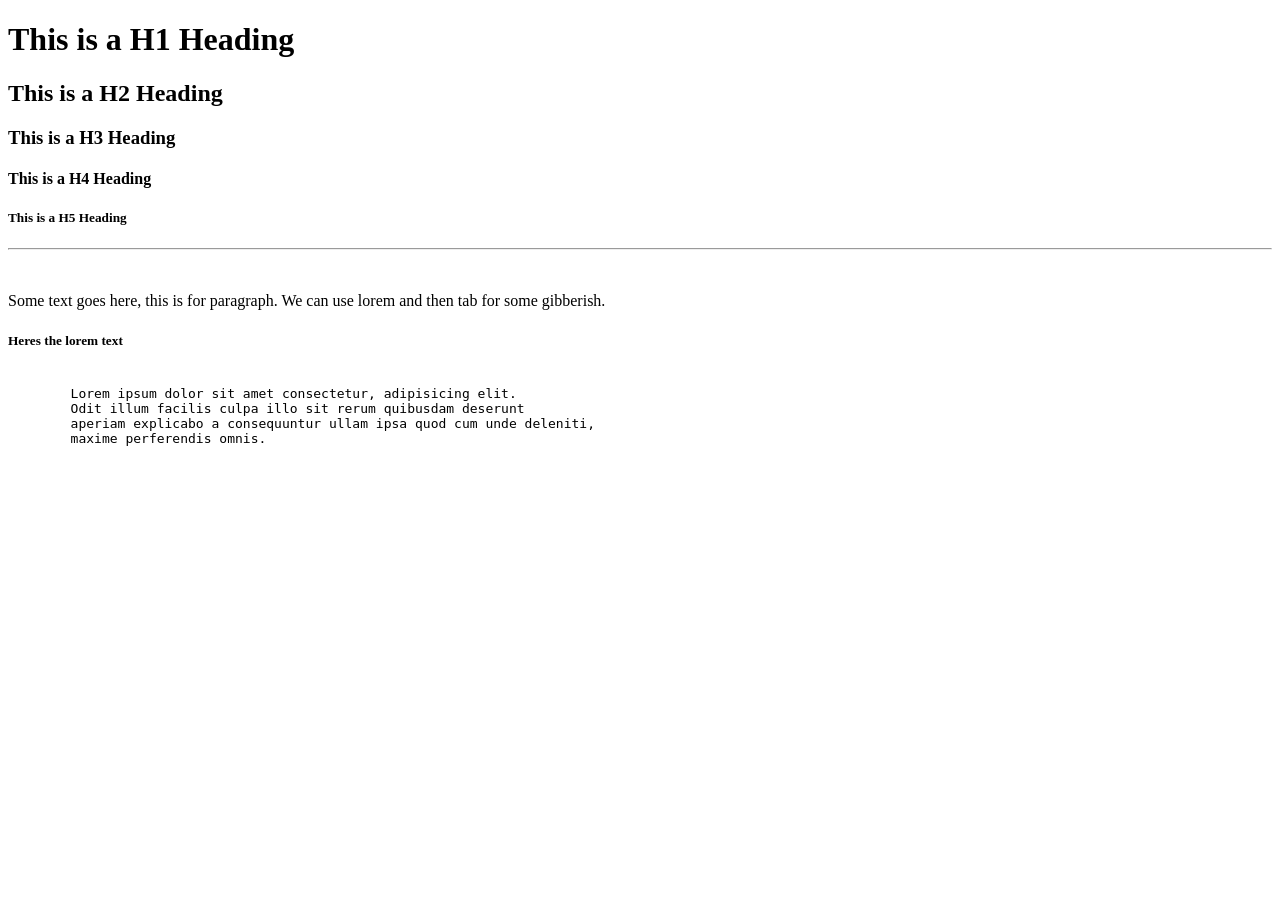
==== HTML-CSS Documentation/HTML Bro Code/index.html @ 50c37599 "Add course exercises and HTML notes This commit adds multiple C programming exercises, online judge " ====
<!DOCTYPE html>
<html lang="en">
<head>
    <meta charset="UTF-8">
    <meta name="viewport" content="width=device-width, initial-scale=1.0">
    <title>I'm Learning from BroCode</title>
</head>
<body>
    <!-- h1 for Highlights -->
    <!-- p for paragraph texts -->
    <!-- a href="" for hyperlinks -->
    <h1> This is a H1 Heading </h1>
    <h2> This is a H2 Heading </h2>
    <h3> This is a H3 Heading </h3>
    <h4> This is a H4 Heading </h4>
    <h5> This is a H5 Heading </h5>

    <hr> <!-- Horizontal Ruler -->
    <!-- Adds a horizontal Line -->

    <br> <!-- Line Break -->

    <p>
        Some text goes here, this is for paragraph.
        We can use lorem and then tab for some gibberish.
    </p>
    
    <h5> Heres the lorem text </h5>
    <pre> <!-- Also can use <pre> as in pre formatted text -->
        Lorem ipsum dolor sit amet consectetur, adipisicing elit.
        Odit illum facilis culpa illo sit rerum quibusdam deserunt
        aperiam explicabo a consequuntur ullam ipsa quod cum unde deleniti,
        maxime perferendis omnis.
    </pre>

    <br>

    <a href="pageone.html"
    target="_blank" 
    title="Goes to page one"> 
    </a>
</body>
</html>
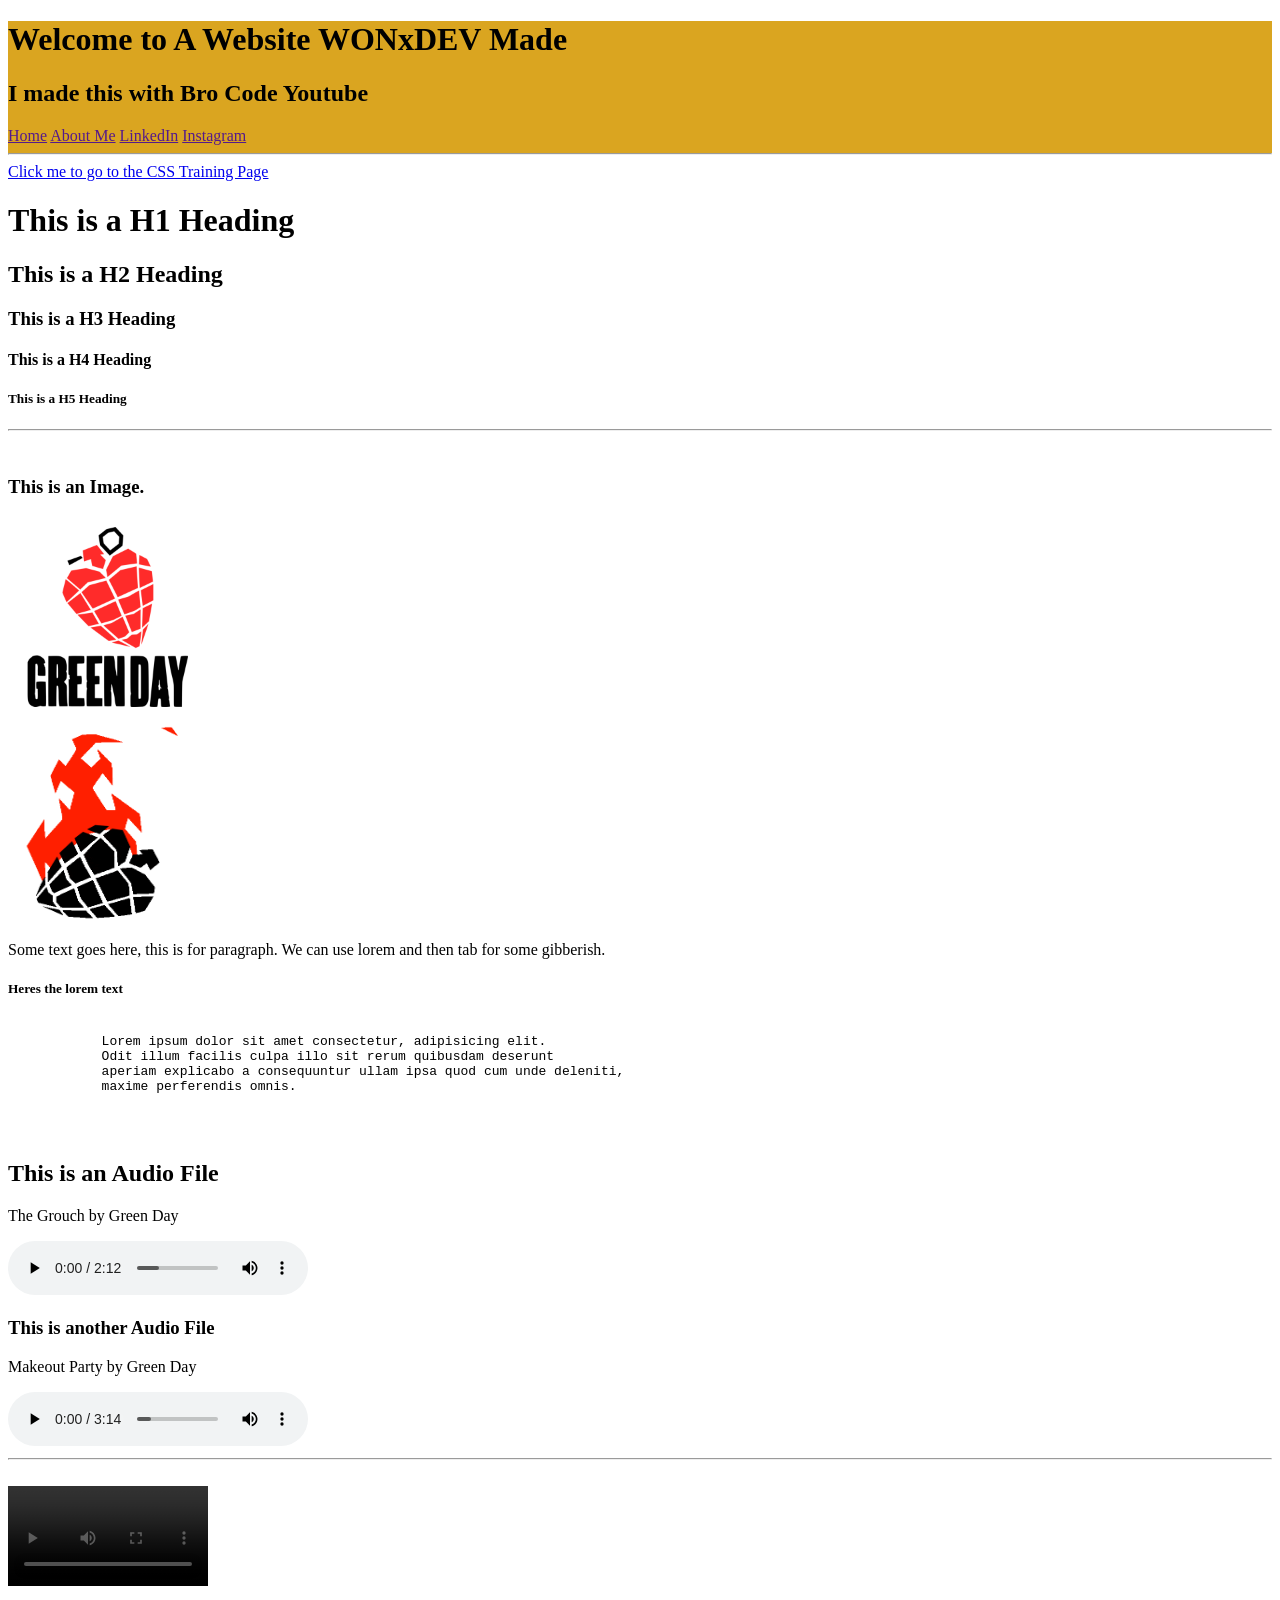
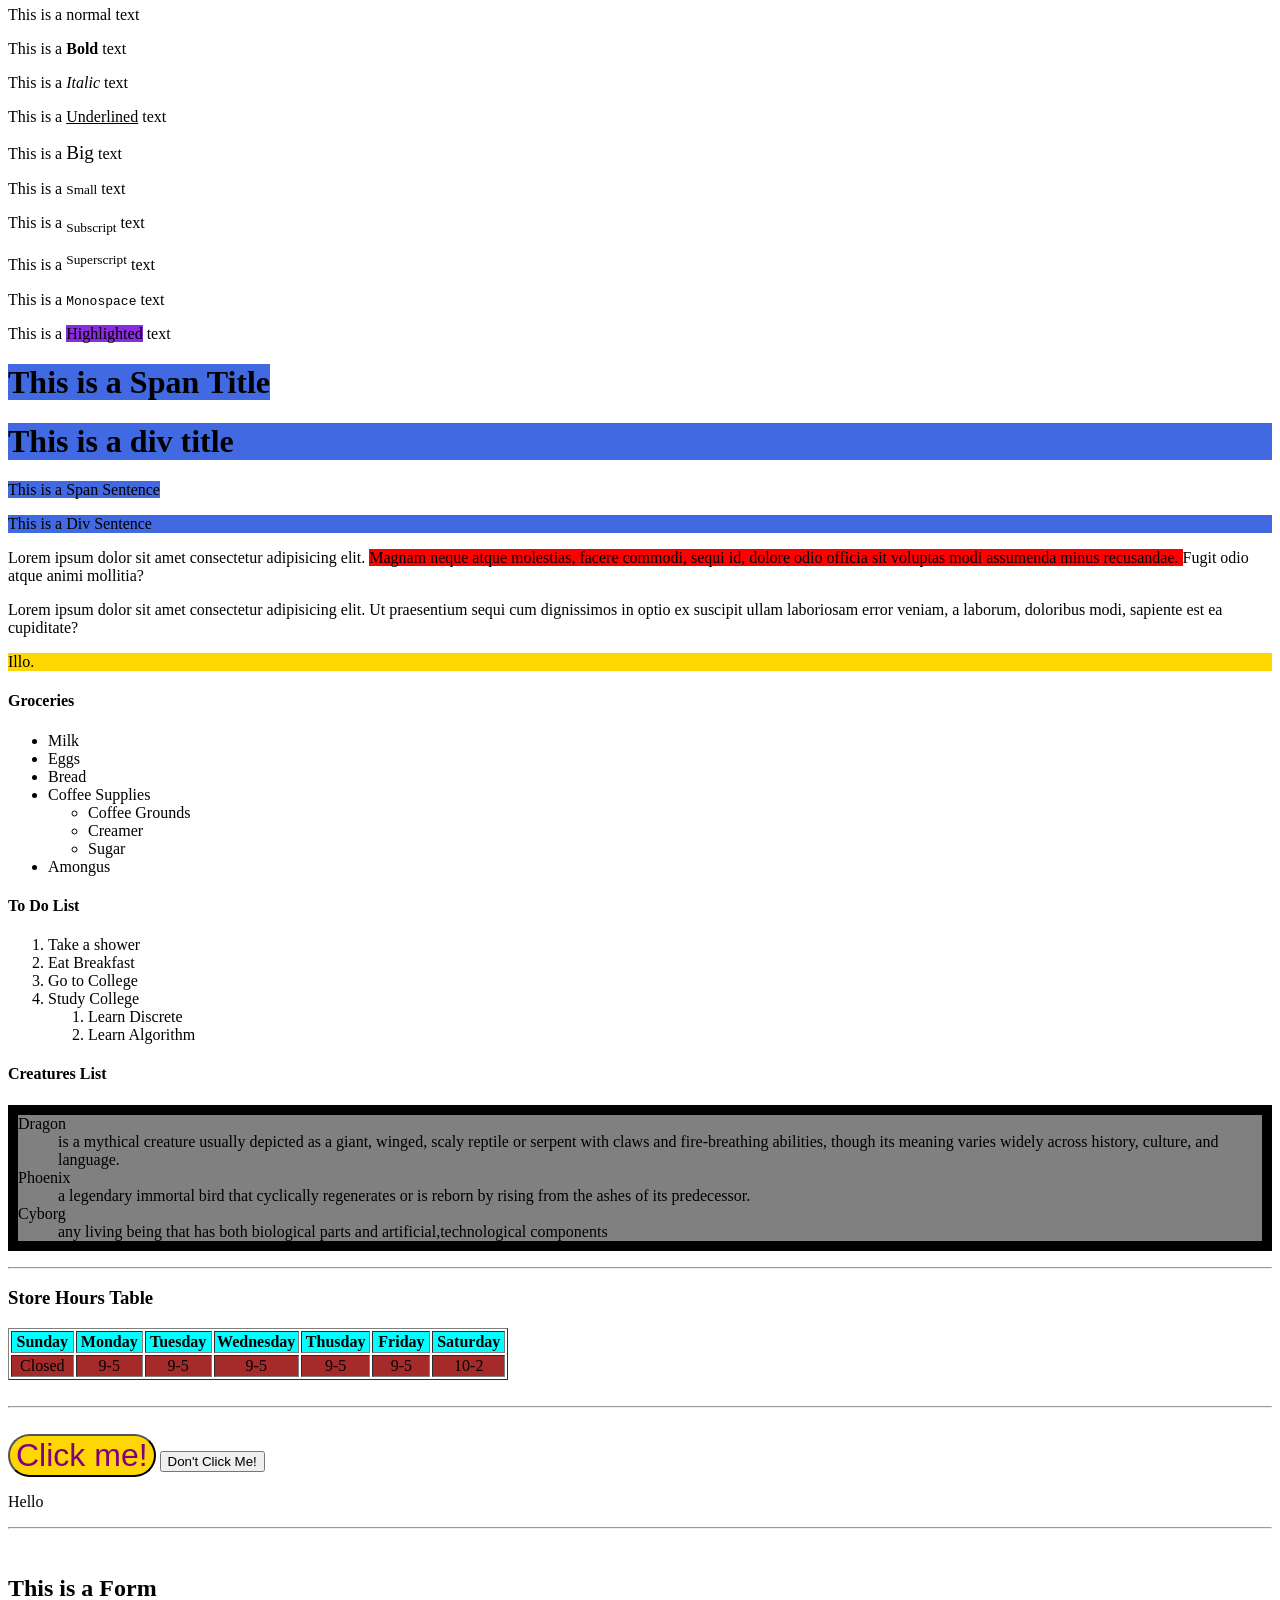
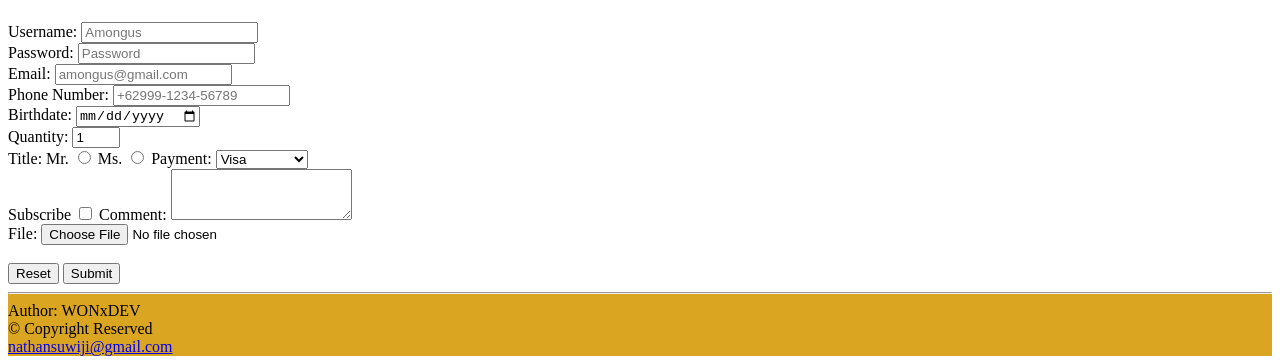
==== commit 1d6c039d: "Add HTML and CSS learning examples Expand the Bro Code tutorial with HTML demonstrations, external C" ====
--- a/HTML-CSS Documentation/HTML Bro Code/index.html
+++ b/HTML-CSS Documentation/HTML Bro Code/index.html
@@ -4,40 +4,400 @@
     <meta charset="UTF-8">
     <meta name="viewport" content="width=device-width, initial-scale=1.0">
     <title>I'm Learning from BroCode</title>
+    <link rel="icon" type="image/png" href="img/Green Day Logo.png">
 </head>
 <body>
-    <!-- h1 for Highlights -->
-    <!-- p for paragraph texts -->
-    <!-- a href="" for hyperlinks -->
-    <h1> This is a H1 Heading </h1>
-    <h2> This is a H2 Heading </h2>
-    <h3> This is a H3 Heading </h3>
-    <h4> This is a H4 Heading </h4>
-    <h5> This is a H5 Heading </h5>
-
-    <hr> <!-- Horizontal Ruler -->
-    <!-- Adds a horizontal Line -->
-
-    <br> <!-- Line Break -->
-
-    <p>
-        Some text goes here, this is for paragraph.
-        We can use lorem and then tab for some gibberish.
-    </p>
+    <!-- HEADER -->
+    <header
+     style="background-color: goldenrod;"
+     >
+        <h1>Welcome to A Website WONxDEV Made</h1>
+        <h2>I made this with Bro Code Youtube</h2>
+
+        <a href="">Home</a>
+        <a href="">About Me</a>
+        <a href="">LinkedIn</a>
+        <a href="">Instagram</a>
+        <hr>
+    </header>
+
+    <main>
+        <!-- CSS -->
+         <a href="css.html">
+            Click me to go to the CSS Training Page
+         </a>
+
+        <!-- h1 for Highlights -->
+        <!-- p for paragraph texts -->
+        <!-- a href="" for hyperlinks -->
+        <h1> This is a H1 Heading </h1>
+        <h2> This is a H2 Heading </h2>
+        <h3> This is a H3 Heading </h3>
+        <h4> This is a H4 Heading </h4>
+        <h5> This is a H5 Heading </h5>
+
+        <hr> <!-- Horizontal Ruler -->
+        <!-- Adds a horizontal Line -->
+
+        <br> <!-- Line Break -->
+
+        <h3> This is an Image. </h3>
+        <a href="https://en.wikipedia.org/wiki/Green_Day">
+            <img src="img/Green Day Logo.png"
+            alt="This is a picture of a green day logo"
+            height="200"> <!-- We can turn this into a hyperlink too-->
+        </a>
+        
+        <br>
+
+        <img src="img/Green Day Grenade GIF.gif"
+        alt="Green Day Gif"
+        height="200"
+        width="180">
+
+        <p>
+            Some text goes here, this is for paragraph.
+            We can use lorem and then tab for some gibberish.
+        </p>
+        
+        <h5> Heres the lorem text </h5>
+        <pre> <!-- Also can use <pre> as in pre formatted text -->
+            Lorem ipsum dolor sit amet consectetur, adipisicing elit.
+            Odit illum facilis culpa illo sit rerum quibusdam deserunt
+            aperiam explicabo a consequuntur ullam ipsa quod cum unde deleniti,
+            maxime perferendis omnis.
+        </pre>
+
+        <br>
+
+        <a href="pageone.html"
+        target="_blank" 
+        title="Goes to page one"> 
+        </a>
+
+        <h2> This is an Audio File </h2>
+        <p>The Grouch by Green Day</p>
+        <audio controls loop>
+            <source src="audio/The Grouch.mp3" type="audio/mpeg">
+            <!-- We can also use fallbacks with another file format -->
+        </audio>
+
+        <br>
+
+        <h3>This is another Audio File</h3>
+        <p>Makeout Party by Green Day</p>
+        <audio controls loop>
+            <source src="audio/Makeout Party.mp3" type="audio/mpeg">
+        </audio>
+
+        <!-- Attributes / controls = Autoplay, muted, loop, etc-->
+        <!-- Controls are to show the player to download, skip, change volume -->
+        <hr>
+        <br>
+
+        <a target="_blank" href="https://wonxdev.github.io">
+            <video width="200" controls>
+                <source src="Video1.mp4" type="video/mp4">
+            </video>
+        </a>
+        
+        <p> This is a normal text </p> 
+        <p> This is a <b>Bold</b> text </p> <!-- Bold -->
+        <p> This is a <i>Italic</i> text </p> <!-- Italic -->
+        <p> This is a <u>Underlined</u> text </p> <!-- Underlined -->
+        <p> This is a <big>Big</big> text </p> 
+        <p> This is a <small>Small</small> text </p>
+        <p> This is a <sub>Subscript</sub> text </p>
+        <p> This is a <sup>Superscript</sup> text </p>
+        <p> This is a <tt>Monospace</tt> text </p>
+        <p> This is a <mark style="background-color: blueviolet;">Highlighted</mark> text</p> <!-- Can use CSS to change the color -->
+
+
+        <!-- Grouping together HTML -->
+        <!-- <span> inline container to group elements for styling -->
+        <!-- <div> block container to group elements -->
+
+        <h1>
+            <span style=" background-color: royalblue;">
+                This is a Span Title 
+            </span>
+        </h1>
+
+        <h1>
+            <div style=" background-color: royalblue;">
+                This is a div title 
+            </div>
+        </h1>
+
+        <p>
+            <span style=" background-color: royalblue;">
+                This is a Span Sentence
+            </span>
+        </p>
+
+        <p>
+            <div style="background-color: royalblue;">
+                This is a Div Sentence
+            </div>
+        </p>
+
+
+        <p>
+            Lorem ipsum dolor sit amet consectetur adipisicing elit.
+            <span style="background-color: red;">
+                Magnam neque atque molestias, facere commodi, sequi id,
+                dolore odio officia sit voluptas modi assumenda minus recusandae.
+            </span>
+            Fugit odio atque animi mollitia?
+        </p>
+
+        <p>
+            Lorem ipsum dolor sit amet consectetur adipisicing elit.
+            Ut praesentium sequi cum dignissimos in optio ex suscipit ullam laboriosam
+            error veniam, a laborum, doloribus modi, sapiente est ea cupiditate?
+            <div style="background-color: gold;">
+                Illo.
+            </div>
+        </p>
+
+
+        <!-- Lists in HTML -->
+        <!-- Unordered List -->
+        <h4> Groceries </h4>
+        <ul>
+            <li>Milk</li>
+            <li>Eggs</li>
+            <li>Bread</li>
+            <li>Coffee Supplies</li>
+            <ul>
+                <li>Coffee Grounds</li>
+                <li>Creamer</li>
+                <li>Sugar</li>
+            </ul>
+            <li>Amongus</li>
+        </ul>
+
+        <!-- Ordered List -->
+        <h4>To Do List</h4>
+        <ol>
+            <li>Take a shower</li>
+            <li>Eat Breakfast</li>
+            <li>Go to College</li>
+            <li>Study College</li>
+                <ol>
+                    <li>Learn Discrete</li>
+                    <li>Learn Algorithm</li>
+                </ol>
+        </ol>
+
+        <!-- Description List -->
+        <h4>Creatures List</h4>
+        <dl style="background-color: gray; border:10px solid">
+            <dt>Dragon</dt>
+                <dd>
+                    is a mythical creature usually depicted as a giant, winged,
+                    scaly reptile or serpent with claws and fire-breathing abilities,
+                    though its meaning varies widely across history, culture, and language.
+                </dd>
+
+            <dt>Phoenix</dt>
+                <dd>
+                    a legendary immortal bird that
+                    cyclically regenerates or is reborn by rising from
+                    the ashes of its predecessor.
+                </dd>
+
+            <dt>Cyborg</dt>
+                <dd>
+                any living being that has both biological parts and
+                artificial,technological components  
+                </dd>
+        </dl>
+
+        <hr>
+
+        <!-- Table with HTML -->
+            <h3>Store Hours Table</h3>
+        <table width="500" border="1">
+                <tr style="background-color: aqua;"> <!-- Table Row -->
+                    <th width="100">Sunday</th>
+                    <th width="100">Monday</th>
+                    <th width="100">Tuesday</th>
+                    <th width="100">Wednesday</th>
+                    <th width="100">Thusday</th>
+                    <th width="100">Friday</th>
+                    <th width="100">Saturday</th>
+                </tr>
+                <tr align="center" style="background-color: brown;">
+                    <td>Closed</td>
+                    <td>9-5</td>
+                    <td>9-5</td>
+                    <td>9-5</td>
+                    <td>9-5</td>
+                    <td>9-5</td>
+                    <td>10-2</td>
+                </tr>
+        </table>
+
+        <br>
+        <hr>
+        <br>
+
+        <!-- Button with HTML and CSS -->
+
+            <button onclick="doSomething()" style="font-size: 200%; background-color:gold; color:purple; border-radius: 25px;" >
+                Click me!
+            </button>
+
+            <button>
+                Don't Click Me!
+            </button>
+
+            <p id="Hello"> Hello </p>
+
+            <script>
+                function doSomething() {
+                    document.getElementById("Hello").innerHTML = Bye
+                }
+            </script>
+
+            <hr>
+            <br>
+
+            <!-- Form -->
+            <h2>This is a Form</h2>
+            
+            <form action="index.php" method="POST" enctype="mutlitype/form-data"> <!-- Sending data to this location-->
+
+                <label for="username">Username: </label>
+                <input type="text" id="username" placeholder="Amongus" minlength="5" maxlength="10" required> <!-- Must fill to submit-->
+
+                <br>
+                
+                <label for="password">Password: </label>
+                <input type="password" id="password" placeholder="Password" minlength="6" required>
+
+                <br>
+
+                <label for="email">Email: </label>
+                <input type="email" id="email" placeholder="amongus@gmail.com" required>
+
+                <br>
+
+                <label for="phone">Phone Number: </label>
+                <input 
+                    type="tel" 
+                    id="phone" 
+                    placeholder="+62999-1234-56789" 
+                    pattern="\+62 [0-9]{3}-[0-9]{4}-[0-9]{4, 5}"
+                >
+
+                <br>
+
+                <label for="bday">Birthdate: </label>
+                <input type="date" id="bday">
+
+                <br>
+
+                <label for="quantity">Quantity: </label>
+                <input
+                type="number"
+                id="quantity"
+                value="1"
+                min="0"
+                max="10"
+                >
+                
+                <br>
+
+                <label for="title">Title: </label>
+
+                <label for="Mr.">Mr. </label>
+                <input 
+                type="radio" 
+                id="Mr."
+                value="Mr. "
+                name="title"
+                >
+
+                <label for="Ms.">Ms. </label>
+                <input 
+                type="radio" 
+                id="Ms."
+                value="Ms. "
+                name="title"
+                >
+
+                <!-- DropDown Menu -->
+                <label for="payment">Payment: </label>
+                <select id="payment">
+                    <option value="visa">Visa</option>
+                    <option value="mastercard">MasterCard</option>
+                    <option value="giftcard">Gift Card</option>
+                </select>
+
+                <br>
+
+                <!-- Checkbox -->
+                <label for="subscribe">Subscribe</label>
+                <input type="checkbox" id="subscribe">
+
+                <!-- Text Area -->
+                <label for="comment">Comment: </label>
+                <textarea
+                id="comment"
+                rows="3"
+                columns="25"
+                >
+                </textarea>
+
+                <br>
+                <label for="file">File: </label>
+                <input
+                type="file" 
+                id="file"
+                accept="image/png"
+                >
+
+
+
+                <br>
+                <br>
+
+                <input type="reset">
+                <input type="submit">
+
+                
+            </form>
+    </main>
+
+    <footer
+     style="background-color: goldenrod;"
+     >
+         <hr>
+         Author: WONxDEV <br>
+         &copy; Copyright Reserved <br>
+         <a href="mailto:nathansuwiji@gmail.com">
+            nathansuwiji@gmail.com
+         </a>
+    </footer>
+
+
+
     
-    <h5> Heres the lorem text </h5>
-    <pre> <!-- Also can use <pre> as in pre formatted text -->
-        Lorem ipsum dolor sit amet consectetur, adipisicing elit.
-        Odit illum facilis culpa illo sit rerum quibusdam deserunt
-        aperiam explicabo a consequuntur ullam ipsa quod cum unde deleniti,
-        maxime perferendis omnis.
-    </pre>
-
-    <br>
-
-    <a href="pageone.html"
-    target="_blank" 
-    title="Goes to page one"> 
-    </a>
+
+
+
+
+
+
+
+
+
+
+
+
+
+
 </body>
 </html>
